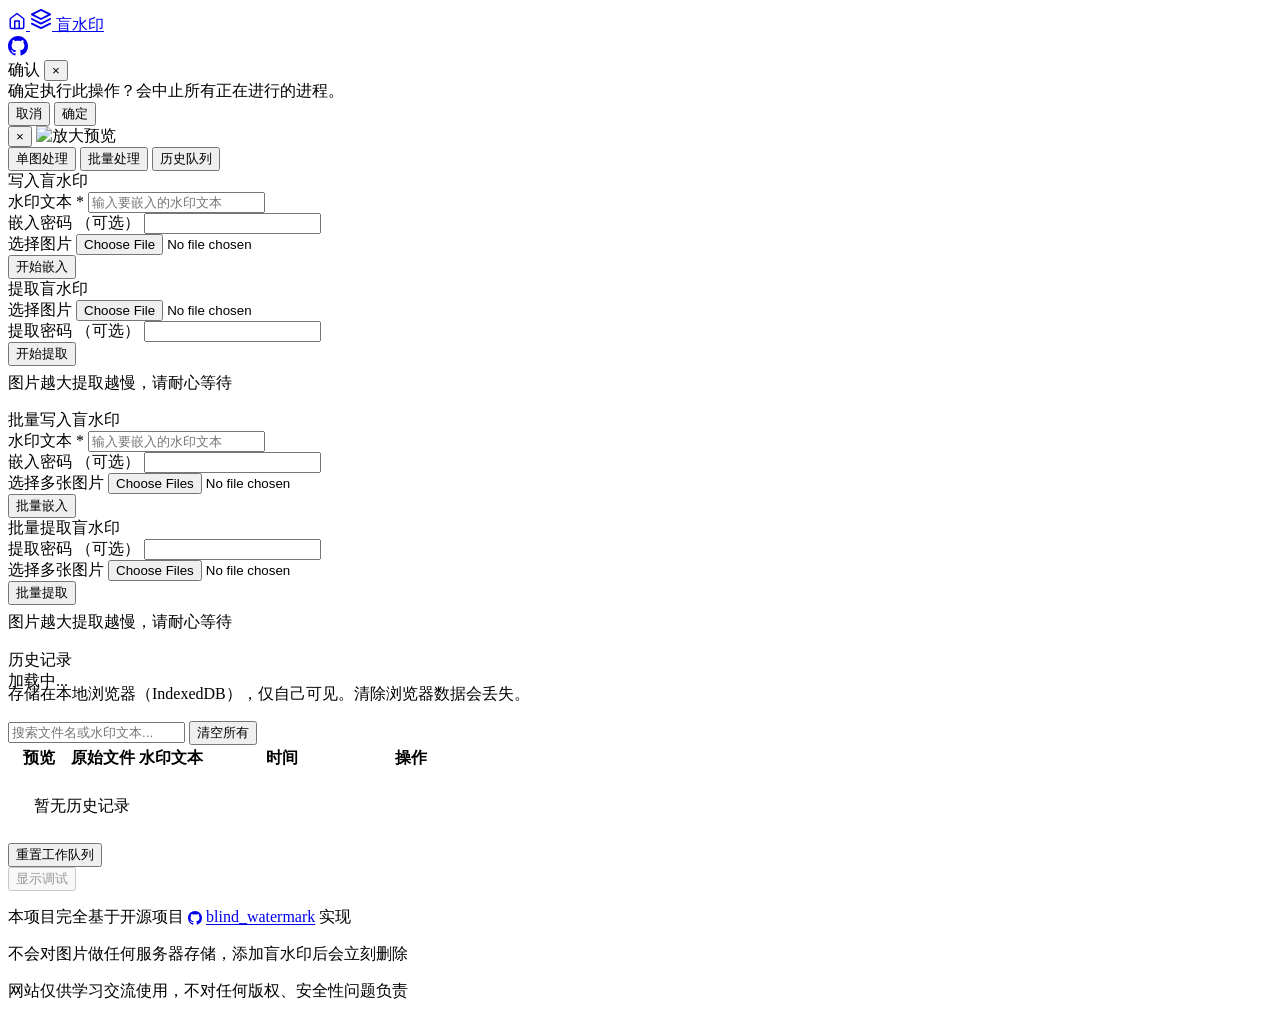
==== app/templates/index.html @ 3ff4c094 "修复服务器部署的问题" ====
<!DOCTYPE html>
<html lang="zh-CN">

<head>
  <meta charset="UTF-8">
  <meta name="viewport" content="width=device-width, initial-scale=1.0">
  <title>盲水印</title>
  <link rel="icon" type="image/x-icon" href="https://api.flowersink.com/img/favicon.ico">
  <link rel="stylesheet" href="/static/css/style.css">
</head>

<body>
  <div class="bwm-app">

    <!-- ═══ Navbar ═══ -->
    <nav class="bwm-nav">
      <a href="https://tool.flowersink.com/" class="bwm-nav-home" title="回到首页">
        <svg width="18" height="18" viewBox="0 0 24 24" fill="none" stroke="currentColor" stroke-width="2"
          stroke-linecap="round" stroke-linejoin="round">
          <path d="M3 9l9-7 9 7v11a2 2 0 0 1-2 2H5a2 2 0 0 1-2-2z" />
          <polyline points="9 22 9 12 15 12 15 22" />
        </svg>
      </a>
      <a href="/blind-watermark" class="bwm-nav-brand">
        <svg width="22" height="22" viewBox="0 0 24 24" fill="none" stroke="currentColor" stroke-width="2"
          stroke-linecap="round" stroke-linejoin="round">
          <path d="M12 2L2 7l10 5 10-5-10-5z" />
          <path d="M2 17l10 5 10-5" />
          <path d="M2 12l10 5 10-5" />
        </svg>
        盲水印
      </a>
      <div class="bwm-nav-actions">
        <a href="https://github.com/ZaiHuaOvO/blind_watermark_web" target="_blank" class="bwm-nav-github"
          title="GitHub 仓库">
          <svg width="20" height="20" viewBox="0 0 24 24" fill="currentColor">
            <path
              d="M12 0C5.37 0 0 5.37 0 12c0 5.31 3.435 9.795 8.205 11.385.6.105.825-.255.825-.57 0-.285-.015-1.23-.015-2.235-3.015.555-3.795-.735-4.035-1.41-.135-.345-.72-1.41-1.23-1.695-.42-.225-1.02-.78-.015-.795.945-.015 1.62.87 1.845 1.23 1.08 1.815 2.805 1.305 3.495.99.105-.78.42-1.305.765-1.605-2.67-.3-5.46-1.335-5.46-5.925 0-1.305.465-2.385 1.23-3.225-.12-.3-.54-1.53.12-3.18 0 0 1.005-.315 3.3 1.23.96-.27 1.98-.405 3-.405s2.04.135 3 .405c2.295-1.56 3.3-1.23 3.3-1.23.66 1.65.24 2.88.12 3.18.765.84 1.23 1.905 1.23 3.225 0 4.605-2.805 5.625-5.475 5.925.435.375.81 1.095.81 2.22 0 1.605-.015 2.895-.015 3.3 0 .315.225.69.825.57A12.02 12.02 0 0024 12c0-6.63-5.37-12-12-12z" />
          </svg>
        </a>
      </div>
    </nav>

    <!-- ═══ Main ═══ -->
    <main class="bwm-main">

      <!-- Modal Overlay -->
      <div class="bwm-modal-overlay" id="modalOverlay" onclick="closeModal(event)">
        <div class="bwm-modal" id="modalBox">
          <div class="bwm-modal-header">
            <span class="bwm-modal-title" id="modalTitle">确认</span>
            <button class="bwm-modal-close" onclick="closeModal()">&times;</button>
          </div>
          <div class="bwm-modal-body" id="modalBody">确定执行此操作？会中止所有正在进行的进程。</div>
          <div class="bwm-modal-footer" id="modalFooter">
            <button class="bwm-btn" onclick="closeModal()">取消</button>
            <button class="bwm-btn bwm-btn--solid bwm-btn--danger" id="modalConfirmBtn">确定</button>
          </div>
        </div>
      </div>

      <!-- Lightbox -->
      <div class="bwm-lightbox" id="lightbox" onclick="closeLightbox()">
        <button class="bwm-lightbox-close">&times;</button>
        <img class="bwm-lightbox-img" id="lightboxImg" src="" alt="放大预览">
      </div>

      <!-- Tab Bar -->
      <div class="bwm-tab-bar">
        <button class="bwm-tab bwm-tab--active" data-tab="single">单图处理</button>
        <button class="bwm-tab" data-tab="batch">批量处理</button>
        <button class="bwm-tab" data-tab="history">历史队列</button>
      </div>

      <!-- ═══════ Tab: 单图处理 ═══════ -->
      <div class="bwm-tab-content bwm-tab-content--active" id="tab-single">
        <div class="bwm-row">
          <!-- 写入 -->
          <div class="bwm-card">
            <div class="bwm-card-title">写入盲水印</div>

            <div class="bwm-form-group">
              <label class="bwm-label">水印文本 <span style="color:var(--fi-danger)">*</span></label>
              <input type="text" class="bwm-input" id="embedTextSingle" placeholder="输入要嵌入的水印文本">
            </div>

            <div class="bwm-form-group">
              <label class="bwm-label">
                嵌入密码
                <span class="bwm-text-caption">（可选）</span>
              </label>
              <input type="password" class="bwm-input" id="embedPwdSingle" placeholder="">
            </div>

            <div class="bwm-form-group">
              <label class="bwm-label">选择图片</label>
              <input type="file" class="bwm-input-file" id="embedFileSingle" accept="image/jpeg,image/png,image/webp">
              <div class="bwm-thumb-grid" id="embedPreviewSingle"></div>
            </div>

            <button class="bwm-btn bwm-btn--solid bwm-btn--block" id="embedBtnSingle" data-action="submitEmbedSingle">
              开始嵌入
            </button>

            <div id="embedResultSingle" class="bwm-mt-3"></div>
          </div>

          <!-- 提取 -->
          <div class="bwm-card">
            <div class="bwm-card-title">提取盲水印</div>

            <div class="bwm-form-group">
              <label class="bwm-label">选择图片</label>
              <input type="file" class="bwm-input-file" id="extractFileSingle" accept="image/jpeg,image/png,image/webp">
              <div class="bwm-thumb-grid" id="extractPreviewSingle"></div>
            </div>

            <div class="bwm-form-group">
              <label class="bwm-label">
                提取密码
                <span class="bwm-text-caption">（可选）</span>
              </label>
              <input type="password" class="bwm-input" id="extractPwdSingle" placeholder="">
            </div>

            <button class="bwm-btn bwm-btn--solid bwm-btn--block" id="extractBtnSingle"
              data-action="submitExtractSingle">
              开始提取
            </button>
            <p class="bwm-text-caption bwm-mt-1" style="margin-top:6px; line-height:1.4;">图片越大提取越慢，请耐心等待</p>

            <div id="extractResultSingle" class="bwm-mt-3"></div>
          </div>
        </div>
      </div>

      <!-- ═══════ Tab: 批量处理 ═══════ -->
      <div class="bwm-tab-content" id="tab-batch">
        <div class="bwm-row">
          <!-- 批量写入 -->
          <div class="bwm-card">
            <div class="bwm-card-title">批量写入盲水印</div>

            <div class="bwm-form-group">
              <label class="bwm-label">水印文本 <span style="color:var(--fi-danger)">*</span></label>
              <input type="text" class="bwm-input" id="embedTextBatch" placeholder="输入要嵌入的水印文本">
            </div>

            <div class="bwm-form-group">
              <label class="bwm-label">
                嵌入密码
                <span class="bwm-text-caption">（可选）</span>
              </label>
              <input type="password" class="bwm-input" id="embedPwdBatch" placeholder="">
            </div>

            <div class="bwm-form-group">
              <label class="bwm-label">选择多张图片</label>
              <input type="file" class="bwm-input-file" id="embedFileBatch" accept="image/jpeg,image/png,image/webp"
                multiple>
              <div class="bwm-thumb-grid" id="embedPreviewBatch"></div>
            </div>

            <button class="bwm-btn bwm-btn--solid bwm-btn--block" id="embedBtnBatch" data-action="submitEmbedBatch">
              批量嵌入
            </button>

            <div id="embedResultBatch" class="bwm-mt-3"></div>
          </div>

          <!-- 批量提取 -->
          <div class="bwm-card">
            <div class="bwm-card-title">批量提取盲水印</div>

            <div class="bwm-form-group">
              <label class="bwm-label">
                提取密码
                <span class="bwm-text-caption">（可选）</span>
              </label>
              <input type="password" class="bwm-input" id="extractPwdBatch" placeholder="">
            </div>

            <div class="bwm-form-group">
              <label class="bwm-label">选择多张图片</label>
              <input type="file" class="bwm-input-file" id="extractFileBatch" accept="image/jpeg,image/png,image/webp"
                multiple>
              <div class="bwm-thumb-grid" id="extractPreviewBatch"></div>
            </div>

            <button class="bwm-btn bwm-btn--solid bwm-btn--block" id="extractBtnBatch" data-action="submitExtractBatch">
              批量提取
            </button>
            <p class="bwm-text-caption bwm-mt-1" style="margin-top:6px; line-height:1.4;">图片越大提取越慢，请耐心等待</p>

            <div id="extractResultBatch" class="bwm-mt-3"></div>
          </div>
        </div>
      </div>

      <!-- ═══════ Tab: 历史队列 ═══════ -->
      <div class="bwm-tab-content" id="tab-history">
        <div class="bwm-card">
          <div class="bwm-flex-between bwm-mb-4">
            <div class="bwm-card-title bwm-mb-0">历史记录</div>
            <span class="bwm-text-caption" id="storageInfo">加载中...</span>
          </div>

          <p class="bwm-text-caption bwm-mb-3" style="margin-top:-8px;">
            存储在本地浏览器（IndexedDB），仅自己可见。清除浏览器数据会丢失。
          </p>

          <div class="bwm-flex bwm-gap-3 bwm-mb-3">
            <input type="text" class="bwm-input" id="historySearch" placeholder="搜索文件名或水印文本..." style="max-width:360px;"
              oninput="loadHistory(1)">
            <button class="bwm-btn bwm-btn--danger" data-action="clearAllHistory" style="margin-left:auto;">
              清空所有
            </button>
          </div>

          <div class="bwm-table-wrap">
            <table class="bwm-table">
              <thead>
                <tr>
                  <th style="width:56px">预览</th>
                  <th>原始文件</th>
                  <th>水印文本</th>
                  <th style="width:150px">时间</th>
                  <th style="width:100px">操作</th>
                </tr>
              </thead>
              <tbody id="historyTableBody">
                <tr>
                  <td colspan="5" class="bwm-text-center bwm-text-muted" style="padding:24px;">暂无历史记录</td>
                </tr>
              </tbody>
            </table>
          </div>

          <div class="bwm-pagination" id="historyPagination"></div>
        </div>
      </div>

    </main>

    <!-- ── 重置工作队列 ── -->
    <div class="bwm-text-center bwm-mt-3">
      <button class="bwm-btn" data-action="resetAll">重置工作队列</button>
    </div>

    <!-- ── 调试：点击 Footer 5 次显示调试面板 ── -->
    <div class="bwm-text-center bwm-mt-3">
      <button class="bwm-btn bwm-btn--sm" id="toggleDebugBtn" style="opacity:0.4;" data-action="toggleDebugAll">显示调试</button>
    </div>

    <!-- ═══ Footer ═══ -->
    <footer class="bwm-footer">
      <p>

        本项目完全基于开源项目 <a href="https://github.com/guofei9987/blind_watermark" target="_blank"
          style="text-decoration:underline;text-underline-offset:2px;"><svg width="14" height="14" viewBox="0 0 24 24"
            fill="currentColor" style="vertical-align:middle;margin-right:4px;">
            <path
              d="M12 0C5.37 0 0 5.37 0 12c0 5.31 3.435 9.795 8.205 11.385.6.105.825-.255.825-.57 0-.285-.015-1.23-.015-2.235-3.015.555-3.795-.735-4.035-1.41-.135-.345-.72-1.41-1.23-1.695-.42-.225-1.02-.78-.015-.795.945-.015 1.62.87 1.845 1.23 1.08 1.815 2.805 1.305 3.495.99.105-.78.42-1.305.765-1.605-2.67-.3-5.46-1.335-5.46-5.925 0-1.305.465-2.385 1.23-3.225-.12-.3-.54-1.53.12-3.18 0 0 1.005-.315 3.3 1.23.96-.27 1.98-.405 3-.405s2.04.135 3 .405c2.295-1.56 3.3-1.23 3.3-1.23.66 1.65.24 2.88.12 3.18.765.84 1.23 1.905 1.23 3.225 0 4.605-2.805 5.625-5.475 5.925.435.375.81 1.095.81 2.22 0 1.605-.015 2.895-.015 3.3 0 .315.225.69.825.57A12.02 12.02 0 0024 12c0-6.63-5.37-12-12-12z" />
          </svg>blind_watermark</a> 实现
      </p>
      <p>不会对图片做任何服务器存储，添加盲水印后会立刻删除</p>
      <p>网站仅供学习交流使用，不对任何版权、安全性问题负责</p>
    </footer>

    <!-- ═══ Toast Container ═══ -->
    <div class="bwm-toast-container" id="toastContainer"></div>

  </div>

  <script src="https://cdn.jsdelivr.net/npm/jszip@3.10.1/dist/jszip.min.js"></script>
  <script src="/static/js/history-db.js"></script>
  <script src="/static/js/download.js"></script>
  <script src="/static/js/app.js"></script>
</body>

</html>
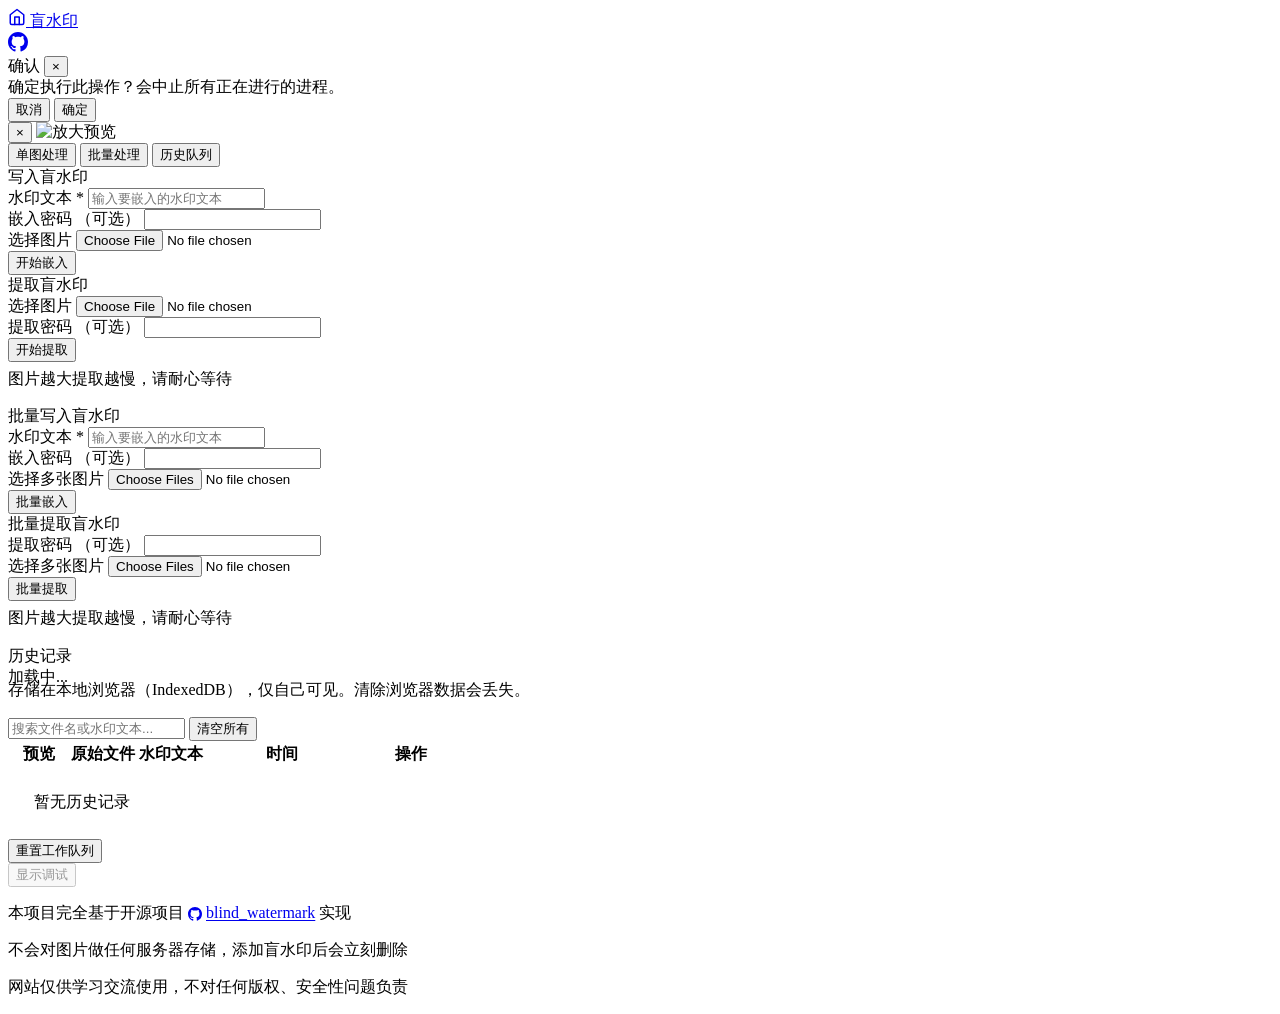
==== commit cf651d90: "重写为粉色样式" ====
--- a/app/templates/index.html
+++ b/app/templates/index.html
@@ -6,7 +6,7 @@
   <meta name="viewport" content="width=device-width, initial-scale=1.0">
   <title>盲水印</title>
   <link rel="icon" type="image/x-icon" href="https://api.flowersink.com/img/favicon.ico">
-  <link rel="stylesheet" href="/static/css/style.css">
+  <link rel="stylesheet" href="/static/css/bwm-theme.css">
 </head>
 
 <body>
@@ -22,12 +22,6 @@
         </svg>
       </a>
       <a href="/blind-watermark" class="bwm-nav-brand">
-        <svg width="22" height="22" viewBox="0 0 24 24" fill="none" stroke="currentColor" stroke-width="2"
-          stroke-linecap="round" stroke-linejoin="round">
-          <path d="M12 2L2 7l10 5 10-5-10-5z" />
-          <path d="M2 17l10 5 10-5" />
-          <path d="M2 12l10 5 10-5" />
-        </svg>
         盲水印
       </a>
       <div class="bwm-nav-actions">
@@ -275,7 +269,7 @@
   <script src="https://cdn.jsdelivr.net/npm/jszip@3.10.1/dist/jszip.min.js"></script>
   <script src="/static/js/history-db.js"></script>
   <script src="/static/js/download.js"></script>
-  <script src="/static/js/app.js"></script>
+  <script src="/static/js/bwm-theme.js"></script>
 </body>
 
 </html>
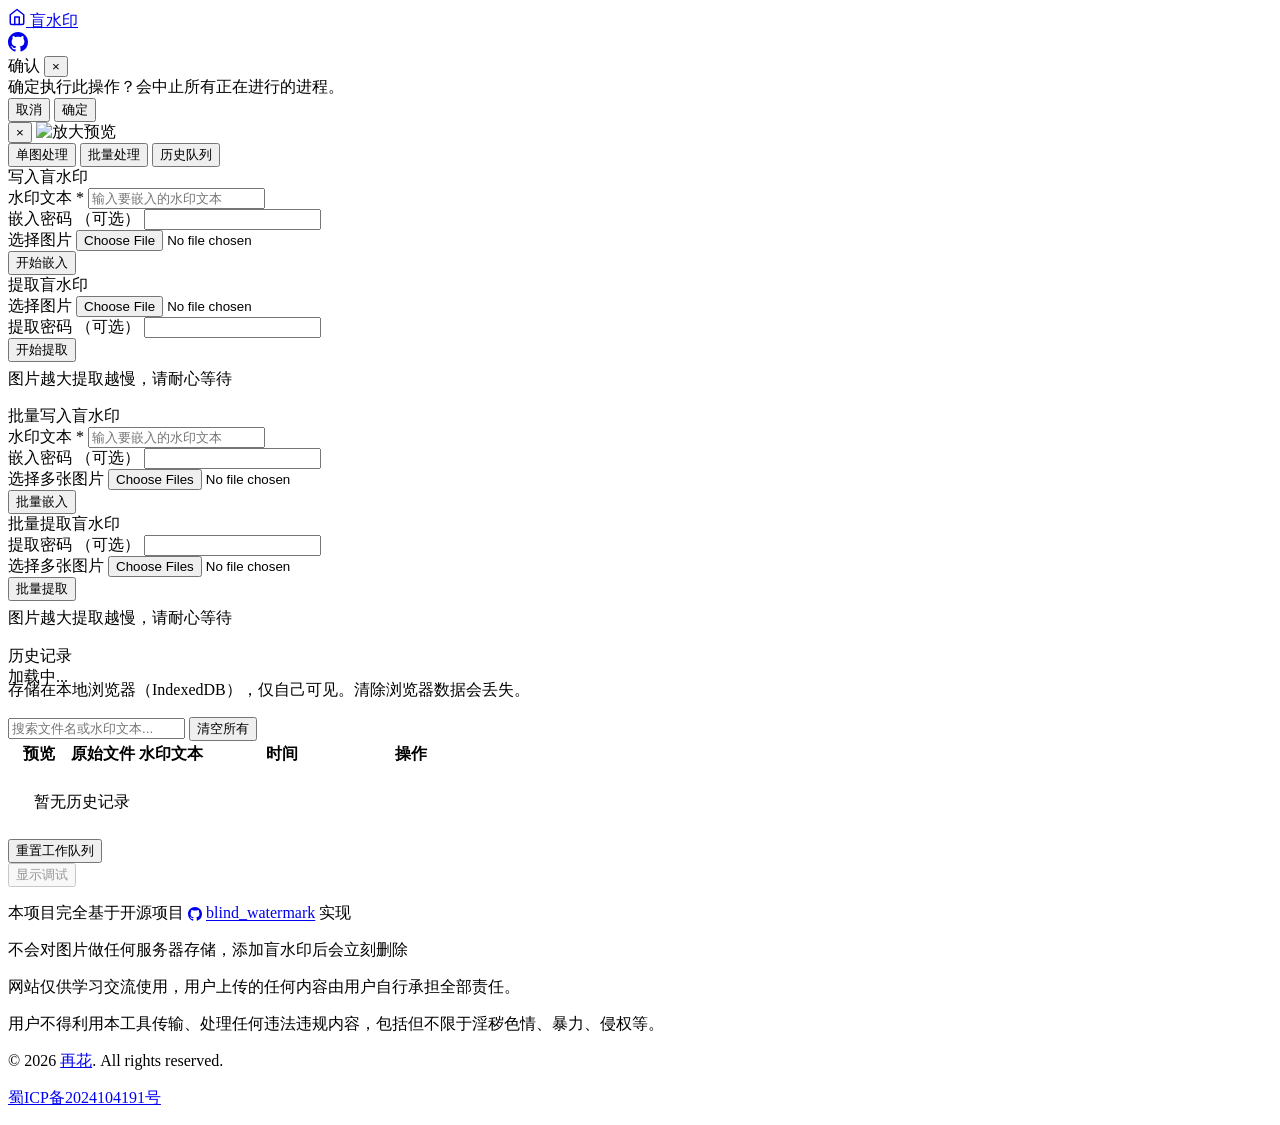
==== commit 57559601: "添加备案号；免责声明" ====
--- a/app/templates/index.html
+++ b/app/templates/index.html
@@ -5,7 +5,7 @@
   <meta charset="UTF-8">
   <meta name="viewport" content="width=device-width, initial-scale=1.0">
   <title>盲水印</title>
-  <link rel="icon" type="image/x-icon" href="https://api.flowersink.com/img/favicon.ico">
+  <link rel="icon" href="https://api.flowersink.com/img/%E7%B2%89%E6%AF%9B%E7%8C%AB%E7%8C%AB%E5%A4%B4.jpeg">
   <link rel="stylesheet" href="/static/css/bwm-theme.css">
 </head>
 
@@ -243,7 +243,8 @@
 
     <!-- ── 调试：点击 Footer 5 次显示调试面板 ── -->
     <div class="bwm-text-center bwm-mt-3">
-      <button class="bwm-btn bwm-btn--sm" id="toggleDebugBtn" style="opacity:0.4;" data-action="toggleDebugAll">显示调试</button>
+      <button class="bwm-btn bwm-btn--sm" id="toggleDebugBtn" style="opacity:0.4;"
+        data-action="toggleDebugAll">显示调试</button>
     </div>
 
     <!-- ═══ Footer ═══ -->
@@ -258,7 +259,13 @@
           </svg>blind_watermark</a> 实现
       </p>
       <p>不会对图片做任何服务器存储，添加盲水印后会立刻删除</p>
-      <p>网站仅供学习交流使用，不对任何版权、安全性问题负责</p>
+      <p>网站仅供学习交流使用，用户上传的任何内容由用户自行承担全部责任。</p>
+      <p>用户不得利用本工具传输、处理任何违法违规内容，包括但不限于淫秽色情、暴力、侵权等。</p>
+      <p class="bwm-footer-copy">&copy; 2026 <a href="https://github.com/ZaiHuaOvO" target="_blank">再花</a>. All rights
+        reserved.</p>
+      <p class="bwm-footer-icp">
+        <a href="https://beian.miit.gov.cn/" target="_blank">蜀ICP备2024104191号</a>
+      </p>
     </footer>
 
     <!-- ═══ Toast Container ═══ -->
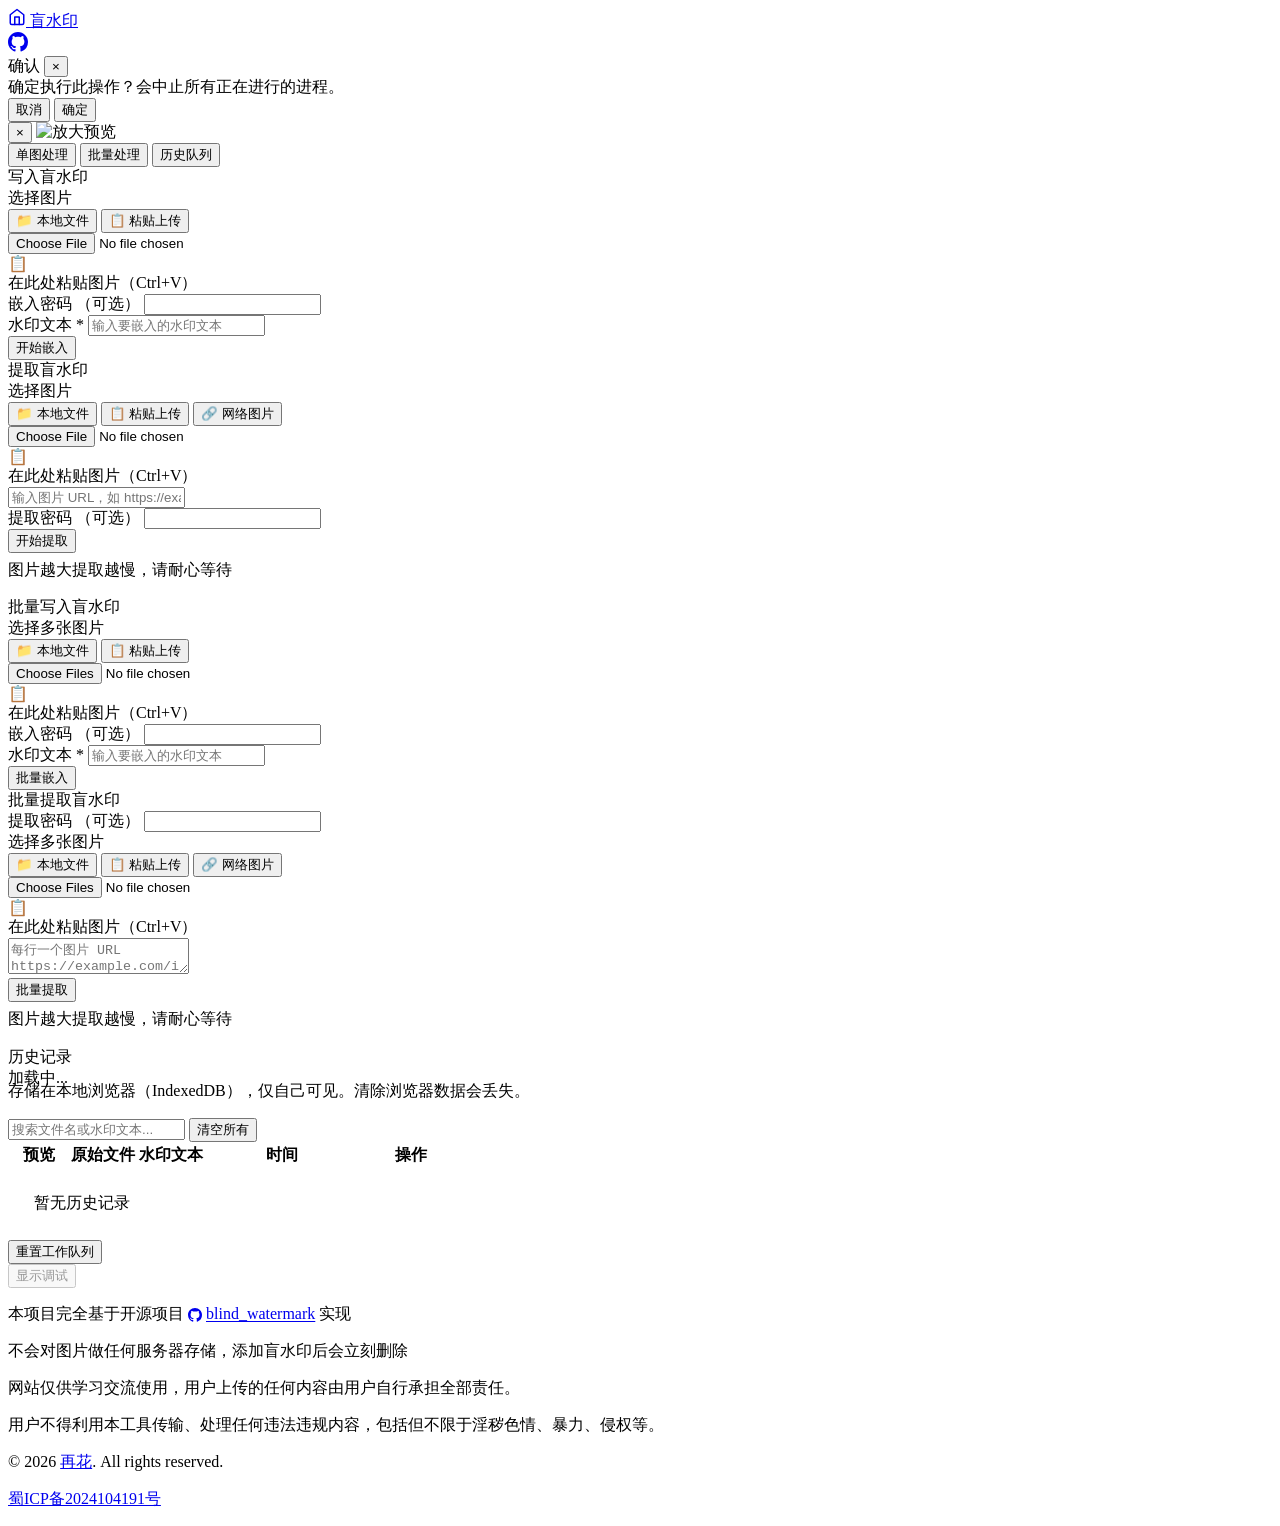
==== commit 01cc0a89: "新增了两种图片上传模式" ====
--- a/app/templates/index.html
+++ b/app/templates/index.html
@@ -74,8 +74,26 @@
             <div class="bwm-card-title">写入盲水印</div>
 
             <div class="bwm-form-group">
-              <label class="bwm-label">水印文本 <span style="color:var(--fi-danger)">*</span></label>
-              <input type="text" class="bwm-input" id="embedTextSingle" placeholder="输入要嵌入的水印文本">
+              <label class="bwm-label bwm-label--strong">选择图片</label>
+
+              <div class="bwm-upload-mode-bar">
+                <button class="bwm-upload-mode-btn bwm-upload-mode-btn--active" data-mode="file" data-area="embedSingle">📁 本地文件</button>
+                <button class="bwm-upload-mode-btn" data-mode="paste" data-area="embedSingle">📋 粘贴上传</button>
+              </div>
+
+              <div class="bwm-upload-panel bwm-upload-panel--active" id="panel-embedSingle-file">
+                <input type="file" class="bwm-input-file" id="embedFileSingle" accept="image/jpeg,image/png,image/webp">
+              </div>
+
+              <div class="bwm-upload-panel" id="panel-embedSingle-paste">
+                <div class="bwm-paste-zone" id="pasteZone-embedSingle" tabindex="0">
+                  <div class="bwm-paste-zone-icon">📋</div>
+                  <div class="bwm-paste-zone-text">在此处粘贴图片（Ctrl+V）</div>
+                </div>
+                <div class="bwm-upload-result-detail" id="pasteResult-embedSingle" style="display:none;"></div>
+              </div>
+
+              <div class="bwm-thumb-grid" id="embedPreviewSingle"></div>
             </div>
 
             <div class="bwm-form-group">
@@ -87,9 +105,8 @@
             </div>
 
             <div class="bwm-form-group">
-              <label class="bwm-label">选择图片</label>
-              <input type="file" class="bwm-input-file" id="embedFileSingle" accept="image/jpeg,image/png,image/webp">
-              <div class="bwm-thumb-grid" id="embedPreviewSingle"></div>
+              <label class="bwm-label">水印文本 <span style="color:var(--fi-danger)">*</span></label>
+              <input type="text" class="bwm-input" id="embedTextSingle" placeholder="输入要嵌入的水印文本">
             </div>
 
             <button class="bwm-btn bwm-btn--solid bwm-btn--block" id="embedBtnSingle" data-action="submitEmbedSingle">
@@ -104,8 +121,30 @@
             <div class="bwm-card-title">提取盲水印</div>
 
             <div class="bwm-form-group">
-              <label class="bwm-label">选择图片</label>
-              <input type="file" class="bwm-input-file" id="extractFileSingle" accept="image/jpeg,image/png,image/webp">
+              <label class="bwm-label bwm-label--strong">选择图片</label>
+
+              <div class="bwm-upload-mode-bar">
+                <button class="bwm-upload-mode-btn bwm-upload-mode-btn--active" data-mode="file" data-area="extractSingle">📁 本地文件</button>
+                <button class="bwm-upload-mode-btn" data-mode="paste" data-area="extractSingle">📋 粘贴上传</button>
+                <button class="bwm-upload-mode-btn" data-mode="url" data-area="extractSingle">🔗 网络图片</button>
+              </div>
+
+              <div class="bwm-upload-panel bwm-upload-panel--active" id="panel-extractSingle-file">
+                <input type="file" class="bwm-input-file" id="extractFileSingle" accept="image/jpeg,image/png,image/webp">
+              </div>
+
+              <div class="bwm-upload-panel" id="panel-extractSingle-paste">
+                <div class="bwm-paste-zone" id="pasteZone-extractSingle" tabindex="0">
+                  <div class="bwm-paste-zone-icon">📋</div>
+                  <div class="bwm-paste-zone-text">在此处粘贴图片（Ctrl+V）</div>
+                </div>
+                <div class="bwm-upload-result-detail" id="pasteResult-extractSingle" style="display:none;"></div>
+              </div>
+
+              <div class="bwm-upload-panel" id="panel-extractSingle-url">
+                <input type="text" class="bwm-url-input" id="urlInput-extractSingle" placeholder="输入图片 URL，如 https://example.com/image.jpg">
+              </div>
+
               <div class="bwm-thumb-grid" id="extractPreviewSingle"></div>
             </div>
 
@@ -136,8 +175,26 @@
             <div class="bwm-card-title">批量写入盲水印</div>
 
             <div class="bwm-form-group">
-              <label class="bwm-label">水印文本 <span style="color:var(--fi-danger)">*</span></label>
-              <input type="text" class="bwm-input" id="embedTextBatch" placeholder="输入要嵌入的水印文本">
+              <label class="bwm-label bwm-label--strong">选择多张图片</label>
+
+              <div class="bwm-upload-mode-bar">
+                <button class="bwm-upload-mode-btn bwm-upload-mode-btn--active" data-mode="file" data-area="embedBatch">📁 本地文件</button>
+                <button class="bwm-upload-mode-btn" data-mode="paste" data-area="embedBatch">📋 粘贴上传</button>
+              </div>
+
+              <div class="bwm-upload-panel bwm-upload-panel--active" id="panel-embedBatch-file">
+                <input type="file" class="bwm-input-file" id="embedFileBatch" accept="image/jpeg,image/png,image/webp" multiple>
+              </div>
+
+              <div class="bwm-upload-panel" id="panel-embedBatch-paste">
+                <div class="bwm-paste-zone" id="pasteZone-embedBatch" tabindex="0">
+                  <div class="bwm-paste-zone-icon">📋</div>
+                  <div class="bwm-paste-zone-text">在此处粘贴图片（Ctrl+V）</div>
+                </div>
+                <div class="bwm-upload-result-detail" id="pasteResult-embedBatch" style="display:none;"></div>
+              </div>
+
+              <div class="bwm-thumb-grid" id="embedPreviewBatch"></div>
             </div>
 
             <div class="bwm-form-group">
@@ -149,10 +206,8 @@
             </div>
 
             <div class="bwm-form-group">
-              <label class="bwm-label">选择多张图片</label>
-              <input type="file" class="bwm-input-file" id="embedFileBatch" accept="image/jpeg,image/png,image/webp"
-                multiple>
-              <div class="bwm-thumb-grid" id="embedPreviewBatch"></div>
+              <label class="bwm-label">水印文本 <span style="color:var(--fi-danger)">*</span></label>
+              <input type="text" class="bwm-input" id="embedTextBatch" placeholder="输入要嵌入的水印文本">
             </div>
 
             <button class="bwm-btn bwm-btn--solid bwm-btn--block" id="embedBtnBatch" data-action="submitEmbedBatch">
@@ -175,9 +230,30 @@
             </div>
 
             <div class="bwm-form-group">
-              <label class="bwm-label">选择多张图片</label>
-              <input type="file" class="bwm-input-file" id="extractFileBatch" accept="image/jpeg,image/png,image/webp"
-                multiple>
+              <label class="bwm-label bwm-label--strong">选择多张图片</label>
+
+              <div class="bwm-upload-mode-bar">
+                <button class="bwm-upload-mode-btn bwm-upload-mode-btn--active" data-mode="file" data-area="extractBatch">📁 本地文件</button>
+                <button class="bwm-upload-mode-btn" data-mode="paste" data-area="extractBatch">📋 粘贴上传</button>
+                <button class="bwm-upload-mode-btn" data-mode="url" data-area="extractBatch">🔗 网络图片</button>
+              </div>
+
+              <div class="bwm-upload-panel bwm-upload-panel--active" id="panel-extractBatch-file">
+                <input type="file" class="bwm-input-file" id="extractFileBatch" accept="image/jpeg,image/png,image/webp" multiple>
+              </div>
+
+              <div class="bwm-upload-panel" id="panel-extractBatch-paste">
+                <div class="bwm-paste-zone" id="pasteZone-extractBatch" tabindex="0">
+                  <div class="bwm-paste-zone-icon">📋</div>
+                  <div class="bwm-paste-zone-text">在此处粘贴图片（Ctrl+V）</div>
+                </div>
+                <div class="bwm-upload-result-detail" id="pasteResult-extractBatch" style="display:none;"></div>
+              </div>
+
+              <div class="bwm-upload-panel" id="panel-extractBatch-url">
+                <textarea class="bwm-url-textarea" id="urlInput-extractBatch" placeholder="每行一个图片 URL&#10;https://example.com/image1.jpg&#10;https://example.com/image2.png"></textarea>
+              </div>
+
               <div class="bwm-thumb-grid" id="extractPreviewBatch"></div>
             </div>
 
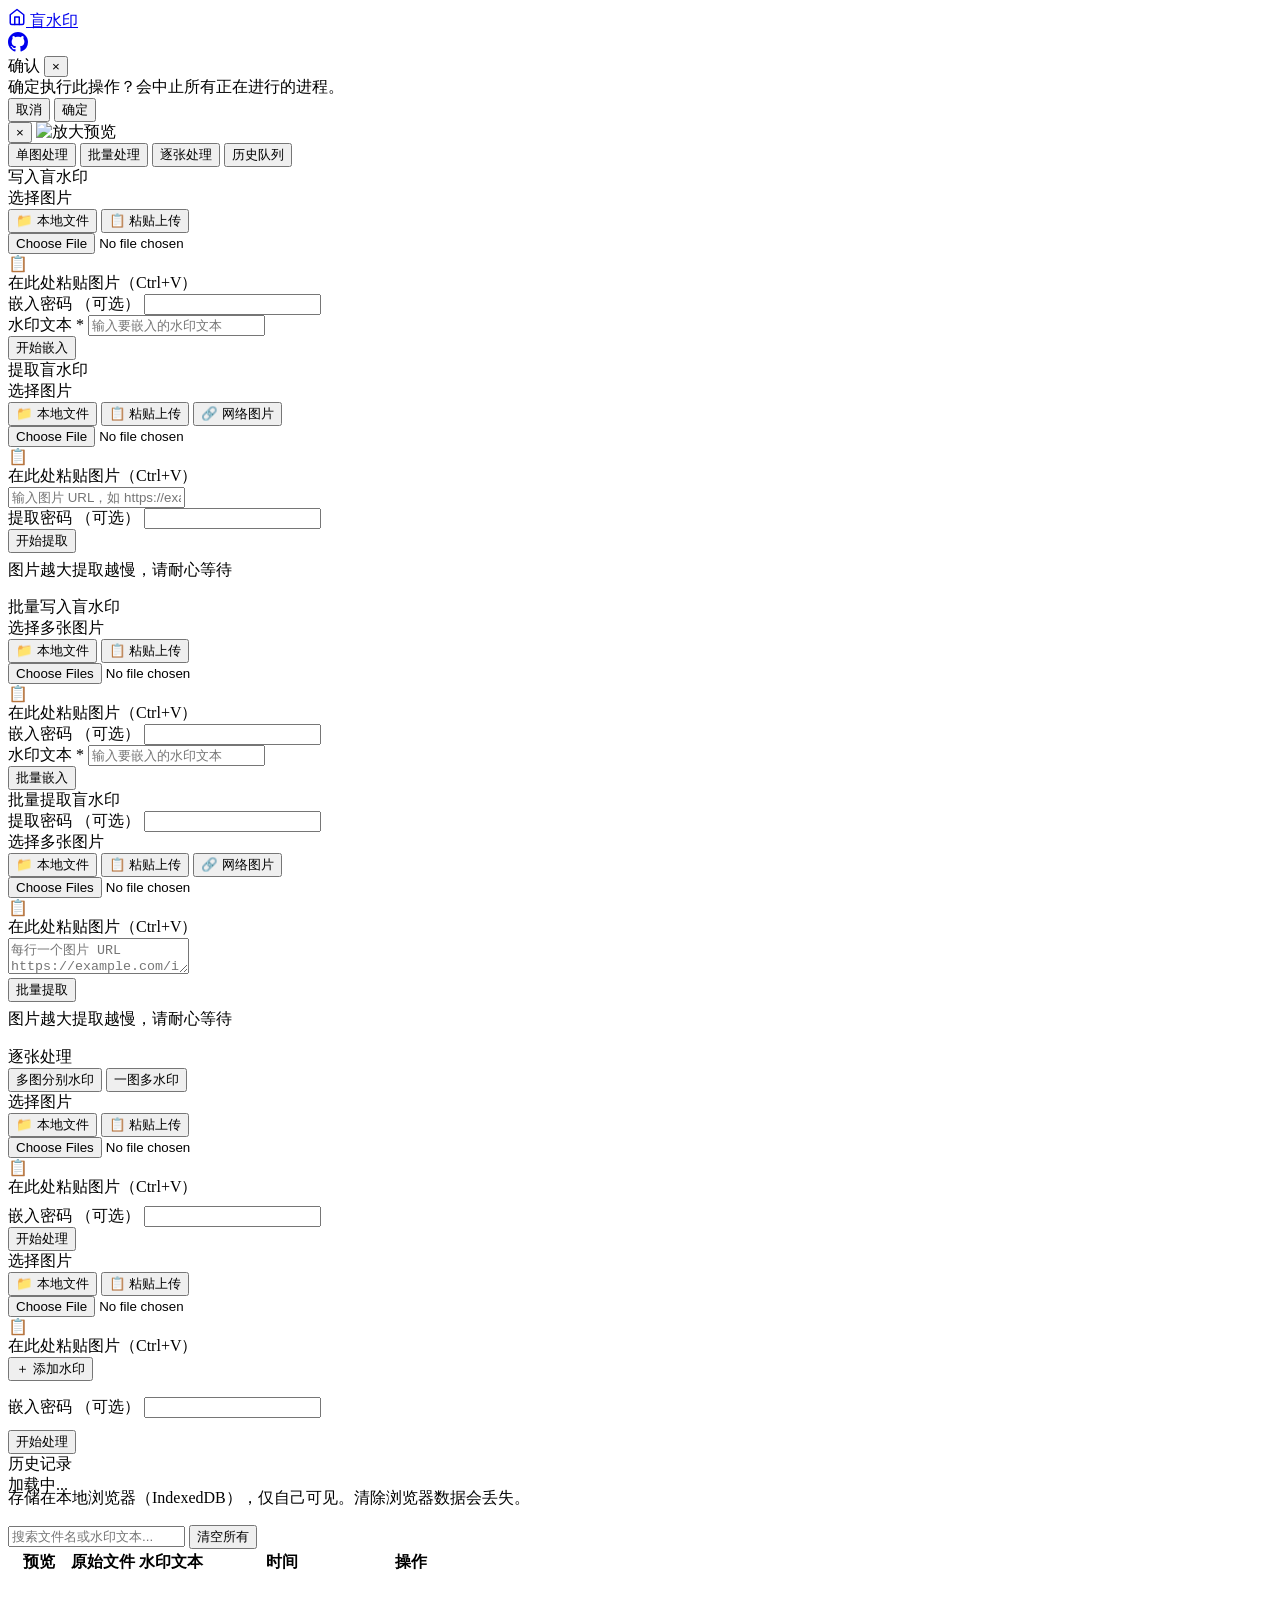
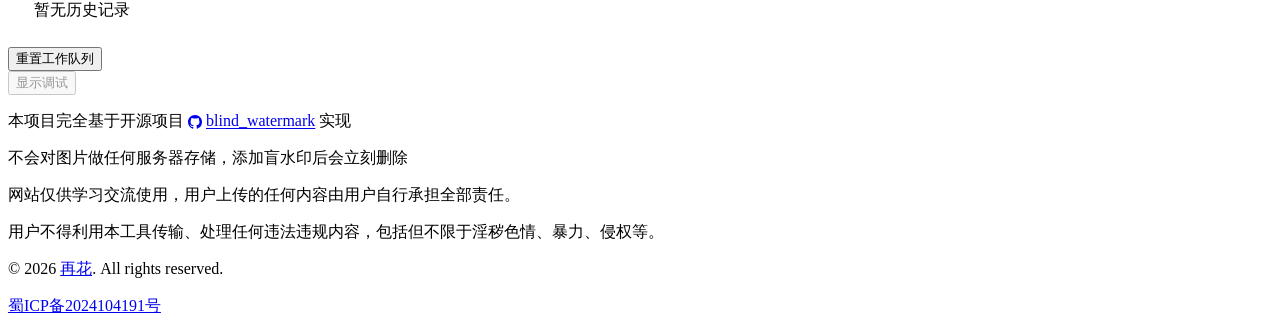
==== commit 02cac580: "新增逐张处理模式，暂时未完成因为要下班了" ====
--- a/app/templates/index.html
+++ b/app/templates/index.html
@@ -63,6 +63,7 @@
       <div class="bwm-tab-bar">
         <button class="bwm-tab bwm-tab--active" data-tab="single">单图处理</button>
         <button class="bwm-tab" data-tab="batch">批量处理</button>
+        <button class="bwm-tab" data-tab="per">逐张处理</button>
         <button class="bwm-tab" data-tab="history">历史队列</button>
       </div>
 
@@ -263,6 +264,106 @@
             <p class="bwm-text-caption bwm-mt-1" style="margin-top:6px; line-height:1.4;">图片越大提取越慢，请耐心等待</p>
 
             <div id="extractResultBatch" class="bwm-mt-3"></div>
+          </div>
+        </div>
+      </div>
+
+      <!-- ═══════ Tab: 逐张处理 ═══════ -->
+      <div class="bwm-tab-content" id="tab-per">
+        <div class="bwm-card">
+          <div class="bwm-card-title">逐张处理</div>
+
+          <!-- 子模式切换 -->
+          <div class="bwm-per-submode-bar">
+            <button class="bwm-per-submode-btn bwm-per-submode-btn--active" data-permode="multi-image">多图分别水印</button>
+            <button class="bwm-per-submode-btn" data-permode="one-multi">一图多水印</button>
+          </div>
+
+          <!-- ═══ 子模式 1: 多图分别水印 ═══ -->
+          <div class="bwm-per-panel bwm-per-panel--active" id="per-panel-multi-image">
+
+            <div class="bwm-form-group">
+              <label class="bwm-label bwm-label--strong">选择图片</label>
+
+              <div class="bwm-upload-mode-bar">
+                <button class="bwm-upload-mode-btn bwm-upload-mode-btn--active" data-mode="file" data-area="perMulti">📁 本地文件</button>
+                <button class="bwm-upload-mode-btn" data-mode="paste" data-area="perMulti">📋 粘贴上传</button>
+              </div>
+
+              <div class="bwm-upload-panel bwm-upload-panel--active" id="panel-perMulti-file">
+                <input type="file" class="bwm-input-file" id="perMultiFile" accept="image/jpeg,image/png,image.webp" multiple>
+              </div>
+
+              <div class="bwm-upload-panel" id="panel-perMulti-paste">
+                <div class="bwm-paste-zone" id="pasteZone-perMulti" tabindex="0">
+                  <div class="bwm-paste-zone-icon">📋</div>
+                  <div class="bwm-paste-zone-text">在此处粘贴图片（Ctrl+V）</div>
+                </div>
+                <div class="bwm-upload-result-detail" id="pasteResult-perMulti" style="display:none;"></div>
+              </div>
+            </div>
+
+            <!-- 图片 + 水印 input 行列表 -->
+            <div id="perMultiList"></div>
+
+            <div class="bwm-form-group" style="margin-top:8px;">
+              <label class="bwm-label">
+                嵌入密码
+                <span class="bwm-text-caption">（可选）</span>
+              </label>
+              <input type="password" class="bwm-input" id="perMultiPwd" placeholder="">
+            </div>
+
+            <button class="bwm-btn bwm-btn--solid bwm-btn--block" id="perMultiBtn" data-action="submitPerMulti">
+              开始处理
+            </button>
+
+            <div id="perMultiResult" class="bwm-mt-3"></div>
+          </div>
+
+          <!-- ═══ 子模式 2: 一图多水印 ═══ -->
+          <div class="bwm-per-panel" id="per-panel-one-multi">
+
+            <div class="bwm-form-group">
+              <label class="bwm-label bwm-label--strong">选择图片</label>
+
+              <div class="bwm-upload-mode-bar">
+                <button class="bwm-upload-mode-btn bwm-upload-mode-btn--active" data-mode="file" data-area="perOneMulti">📁 本地文件</button>
+                <button class="bwm-upload-mode-btn" data-mode="paste" data-area="perOneMulti">📋 粘贴上传</button>
+              </div>
+
+              <div class="bwm-upload-panel bwm-upload-panel--active" id="panel-perOneMulti-file">
+                <input type="file" class="bwm-input-file" id="perOneMultiFile" accept="image/jpeg,image/png,image.webp">
+              </div>
+
+              <div class="bwm-upload-panel" id="panel-perOneMulti-paste">
+                <div class="bwm-paste-zone" id="pasteZone-perOneMulti" tabindex="0">
+                  <div class="bwm-paste-zone-icon">📋</div>
+                  <div class="bwm-paste-zone-text">在此处粘贴图片（Ctrl+V）</div>
+                </div>
+                <div class="bwm-upload-result-detail" id="pasteResult-perOneMulti" style="display:none;"></div>
+              </div>
+
+              <div class="bwm-thumb-grid" id="perOneMultiPreview"></div>
+            </div>
+
+            <!-- 水印文本列表 -->
+            <div class="bwm-per-multi-inputs" id="perOneMultiInputs"></div>
+            <button class="bwm-per-add-btn" id="perOneMultiAddBtn">＋ 添加水印</button>
+
+            <div class="bwm-form-group" style="margin-top:16px;">
+              <label class="bwm-label">
+                嵌入密码
+                <span class="bwm-text-caption">（可选）</span>
+              </label>
+              <input type="password" class="bwm-input" id="perOneMultiPwd" placeholder="">
+            </div>
+
+            <button class="bwm-btn bwm-btn--solid bwm-btn--block" data-action="submitPerOneMulti" style="margin-top:12px;">
+              开始处理
+            </button>
+
+            <div id="perOneMultiResult" class="bwm-mt-3"></div>
           </div>
         </div>
       </div>
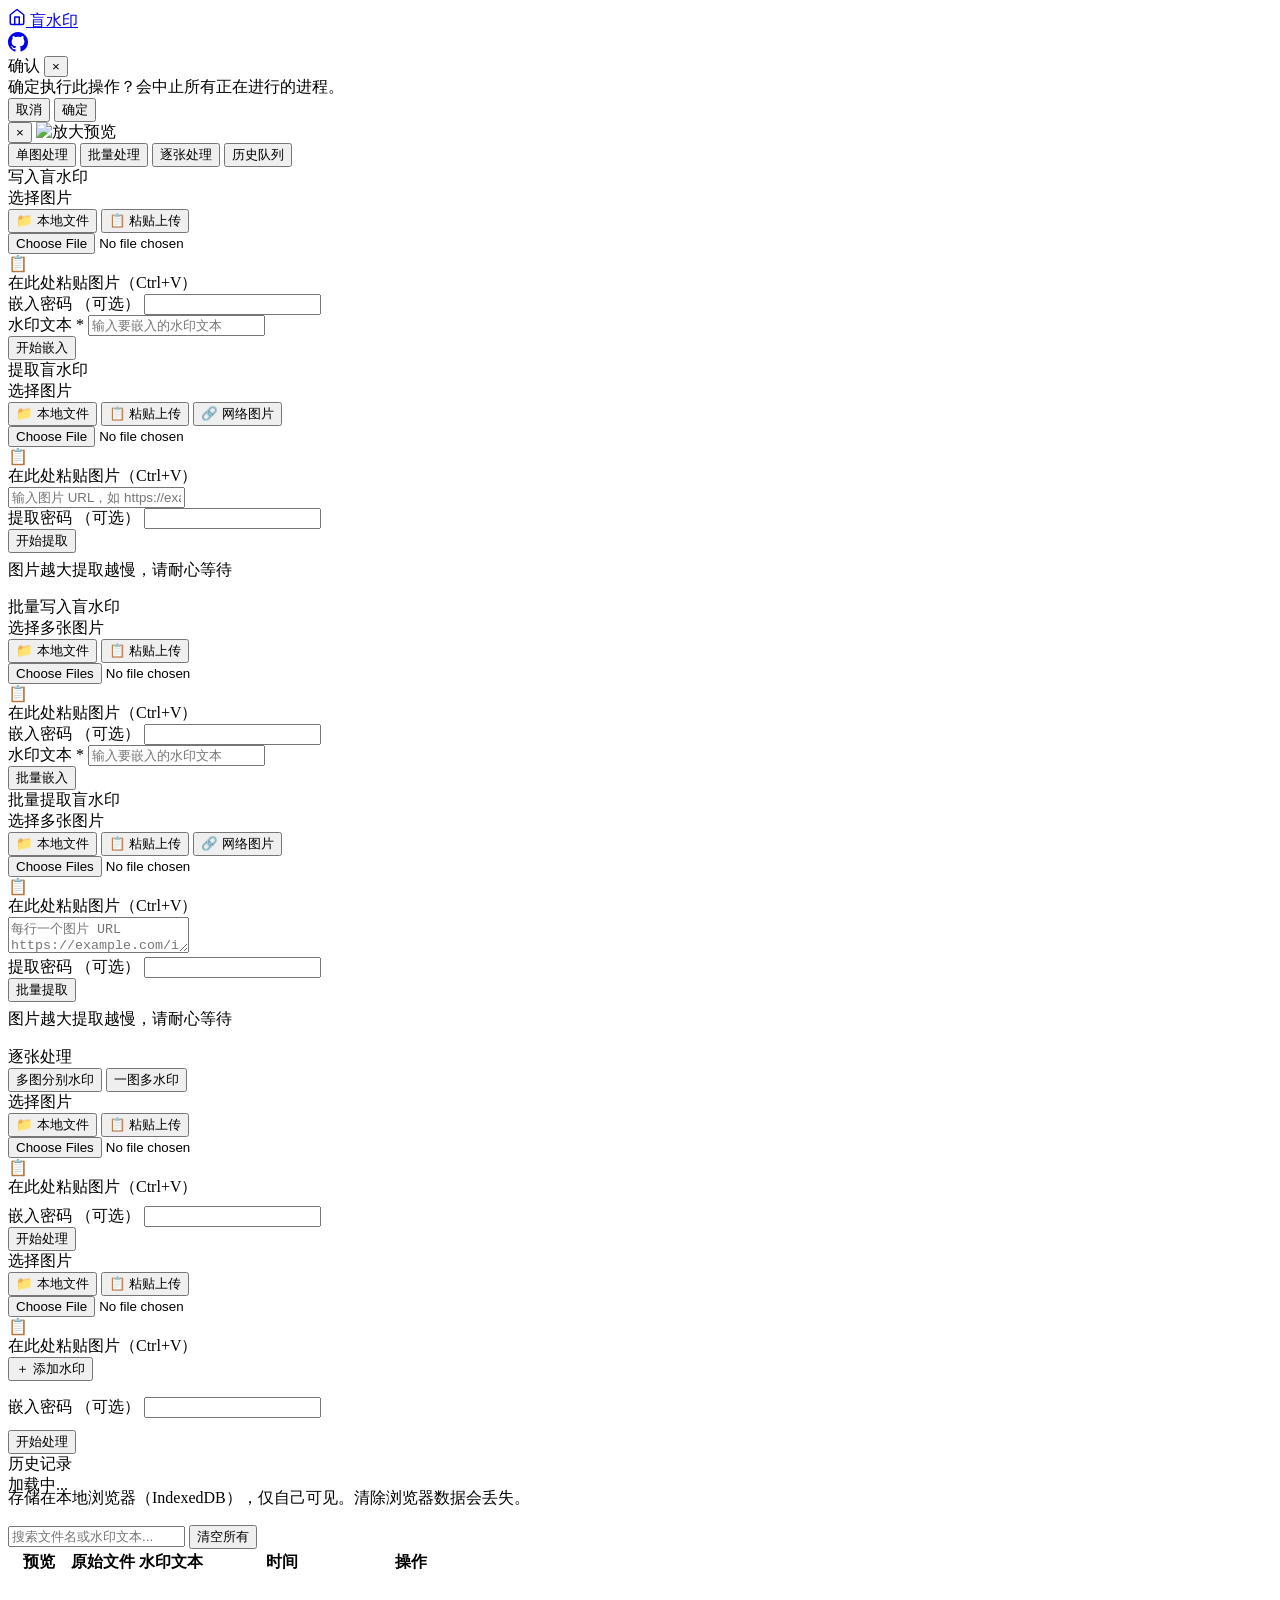
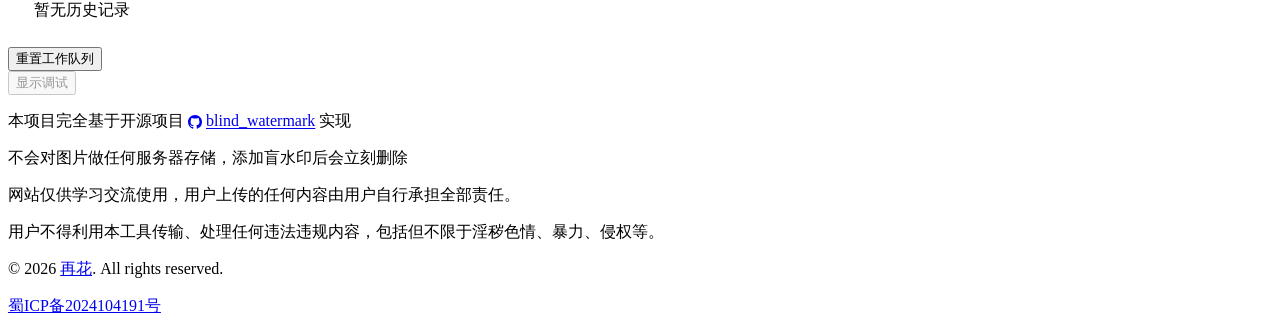
==== commit 122391bc: "尝试修复BUG" ====
--- a/app/templates/index.html
+++ b/app/templates/index.html
@@ -223,14 +223,6 @@
             <div class="bwm-card-title">批量提取盲水印</div>
 
             <div class="bwm-form-group">
-              <label class="bwm-label">
-                提取密码
-                <span class="bwm-text-caption">（可选）</span>
-              </label>
-              <input type="password" class="bwm-input" id="extractPwdBatch" placeholder="">
-            </div>
-
-            <div class="bwm-form-group">
               <label class="bwm-label bwm-label--strong">选择多张图片</label>
 
               <div class="bwm-upload-mode-bar">
@@ -256,6 +248,14 @@
               </div>
 
               <div class="bwm-thumb-grid" id="extractPreviewBatch"></div>
+            </div>
+
+            <div class="bwm-form-group">
+              <label class="bwm-label">
+                提取密码
+                <span class="bwm-text-caption">（可选）</span>
+              </label>
+              <input type="password" class="bwm-input" id="extractPwdBatch" placeholder="">
             </div>
 
             <button class="bwm-btn bwm-btn--solid bwm-btn--block" id="extractBtnBatch" data-action="submitExtractBatch">
